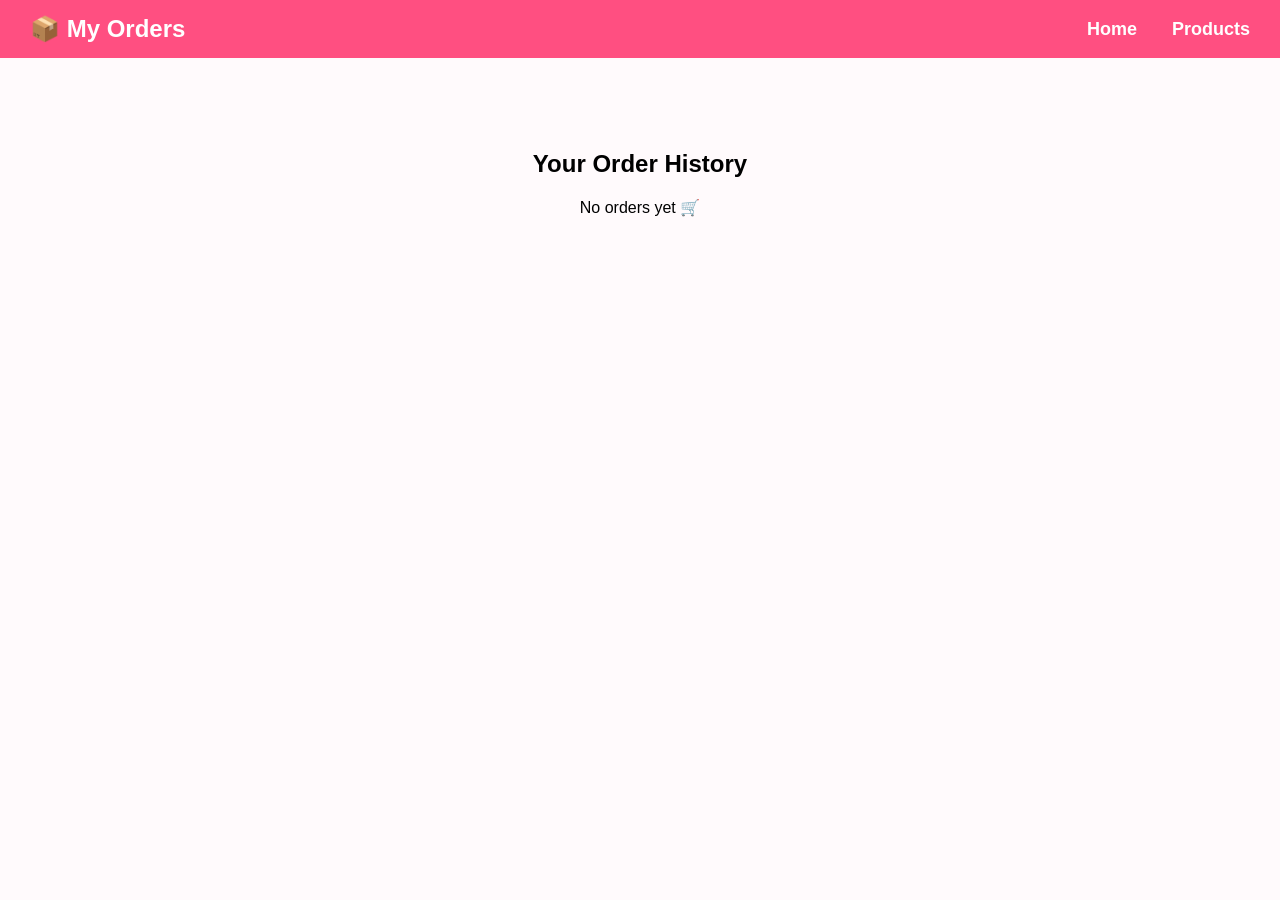
==== orders.html @ d4409c11 "1commit" ====
<!DOCTYPE html>
<html lang="en">
<head>
<meta charset="UTF-8">
<meta name="viewport" content="width=device-width, initial-scale=1.0">
<title>My Orders - Glam Luxe</title>
<link rel="stylesheet" href="style.css">
</head>

<body>

<header>
    <h2 style="color:white;">📦 My Orders</h2>
    <nav>
        <a href="index.html">Home</a>
        <a href="index.html#products">Products</a>
    </nav>
</header>

<section class="orders">
    <h2>Your Order History</h2>
    <div id="order-list"></div>
</section>

<script>
function loadOrders() {
    let orders = JSON.parse(localStorage.getItem("orders")) || [];
    let box = document.getElementById("order-list");

    box.innerHTML = "";

    if (orders.length === 0) {
        box.innerHTML = "<p>No orders yet 🛒</p>";
        return;
    }

    orders.forEach((order, i) => {
        box.innerHTML += `
            <div class="order-card">
                <h4>Order ${i + 1}</h4>
                <p><b>Product:</b> ${order.product || "Multiple Items"}</p>
                <p><b>Name:</b> ${order.name}</p>
                <p><b>Phone:</b> ${order.phone}</p>
                <p><b>Address:</b> ${order.address}</p>
                <p><b>Total:</b> ₹${order.total || order.price}</p>
                <p><b>Time:</b> ${order.time}</p>
            </div>
        `;
    });
}

window.onload = loadOrders;
</script>

</body>
</html>
---- style.css ----
/* style.css */
html{
   scroll-behavior:smooth;
}
*{
    margin:0;
    padding:0;
    box-sizing:border-box;
    font-family:Arial, sans-serif;
}

body{
    background:#fffafc;
    padding-top:90px;
}

/* Navbar */
header{
    display:flex;
    align-items:center;
    justify-content:space-between;
    gap:20px;
    padding:15px 30px;
    background:#ff4f81;
    position:fixed;
    top:0;
    left:0;
    width:100%;
    z-index:1000;
}
.slider{
    overflow:hidden;
    background:#fff5f8;
    padding:20px 0;
}

.slide-track{
    display:flex;
    gap:25px;
    width:max-content;
    animation:scroll 35s linear infinite;
}

.slide-track img{
    width:140px;
    height:140px;
    object-fit:contain;
    background:white;
    padding:10px;
    border-radius:12px;
}

/* Search Bar */.search-box{  
      display:flex;
          background:white;  
            border-radius:30px;   
             overflow:hidden;
            }
.search-box input{  
border:none;  
padding:10px 15px;  
outline:none; 
width:180px;
}
.search-box button{
border:none;  
background:#fff;
padding:10px 15px;  
cursor:pointer;
}
/* WhatsApp Button */
.whatsapp-btn{ 
position:fixed;  
right:20px;  
bottom:20px;  
width:60px; 
height:60px; 
background:#25D366;
color:white;  
font-size:30px;  
text-align:center; 
line-height:60px;  
border-radius:50%;  
text-decoration:none; 
box-shadow:0 5px 15px rgba(0,0,0,0.25);
}
/* Product Slider */
.slider{  
overflow:hidden; 
background:#fff5f8; 
    padding:25px 0;
    margin-top:0;
}
.slide-track{  
display:flex;  
gap:25px; 
width:max-content;  
animation:scroll 50s linear infinite;
    align-items:center;
}
.slide-track img{   
width:150px; 
height:150px; 
object-fit:contain;  
background:white; 
padding:12px;  
border-radius:15px;
 box-shadow:0 4px 10px rgba(0,0,0,0.08);
}
/* smooth animation */
@keyframes scroll{
    0%{
        transform:translateX(0);
    }
    100%{
        transform:translateX(-50%);
    }
}
nav{
    display:flex;
    gap:15px;
    align-items:center;
}

.cart-icons{
    display:flex;
    gap:15px;
    align-items:center;
    color:white;
    font-size:18px;
}
.logo{
    width:110px;
    border-radius:10px;
}

nav a{
    text-decoration:none;
    color:white;
    margin-left:20px;
    font-size:18px;
    font-weight:bold;
}
nav a:hover{
    color:#ffe5ec;
}

/* Hero */
.hero{
    height:120vh;
    background:url("assets/hero.png") no-repeat center center/cover;
    display:flex;
    justify-content:center;
    align-items:center;
}

.overlay{
    background:rgba(0,0,0,0.45);
    padding:40px;
    border-radius:12px;
    text-align:center;
    color:white;
}

.overlay h1{
    font-size:55px;
    margin-bottom:15px;
}

.overlay p{
    font-size:22px;
    margin-bottom:20px;
}

.overlay button{
    padding:12px 28px;
    border:none;
    background:#ff4f81;
    color:white;
    font-size:18px;
    border-radius:8px;
    cursor:pointer;
}

.overlay button:hover{
    background:#e63e70;
}

/* Features */
.features{
    display:flex;
    justify-content:space-around;
    flex-wrap:wrap;
    gap:15px;
    padding:30px;
    background:#ffe5ec;
    font-size:20px;
    font-weight:bold;
    text-align:center;
}

/* Products */
.products{
    padding:60px 40px;
    text-align:center;
}

.products h2{
    font-size:38px;
    margin-bottom:40px;
    color:#ff4f81;
}

.cards{
    display:flex;
    justify-content:center;
    flex-wrap:wrap;
    gap:30px;
}

.card{
    background:white;
    width:250px;
    padding:20px;
    border-radius:15px;
    box-shadow:0 5px 15px rgba(0,0,0,0.1);
    transition:0.3s;
}

.card:hover{
    transform:translateY(-8px);
    box-shadow: 0 10px 25px rgba(0,0,0,0.15);

}

.card img{
    width:100%;
    height:220px;
    object-fit:cover;
    border-radius:12px;
}

.card h3{
    margin:15px 0 10px;
    font-size:24px;
}

.card p{
    color:#ff4f81;
    font-size:20px;
    font-weight:bold;
}

/* About */
.about{
    padding:60px 40px;
    text-align:center;
    background:white;
}

.about h2{
    font-size:38px;
    color:#ff4f81;
    margin-bottom:20px;
}

.about p{
    max-width:800px;
    margin:auto;
    font-size:18px;
    line-height:1.8;
}

/* Contact */
.contact{
    padding:60px 40px;
    text-align:center;
}

.contact h2{
    font-size:38px;
    color:#ff4f81;
    margin-bottom:30px;
}

.contact form{
    max-width:600px;
    margin:auto;
}

.contact input,
.contact textarea{
    width:100%;
    padding:14px;
    margin:10px 0;
    border:1px solid #ccc;
    border-radius:8px;
}

.contact button{
    padding:14px 30px;
    border:none;
    background:#ff4f81;
    color:white;
    font-size:18px;
    border-radius:8px;
    cursor:pointer;
}
.cart-icon{
    color:white;
    font-size:18px;
    cursor:pointer;
    margin-left:20px;
}

.cart-box{
    display:none;
    position:fixed;
    right:20px;
    top:80px;
    width:300px;
    background:white;
    padding:20px;
    border-radius:12px;
    box-shadow:0 5px 20px rgba(0,0,0,0.3);
    z-index:9999;
}

.cart-row{
    display:flex;
    justify-content:space-between;
    margin:10px 0;
}

.cart-row button{
    background:red;
    color:white;
    border:none;
    padding:5px 8px;
    cursor:pointer;
}
/* Footer */
footer{
    background:#111;
    color:white;
    text-align:center;
    padding:25px;
}

/* Responsive */
@media(max-width:768px){

header{
    flex-direction:column;
    padding:20px;
}

nav{
    margin-top:15px;
}

nav a{
    display:block;
    margin:10px 0;
}

.overlay h1{
    font-size:38px;
}

.overlay p{
    font-size:18px;
}

.features{
    flex-direction:column;
}
}
/* ================= Popup ================= */

.card{
   cursor:pointer;
}

.popup{
   display:none;
   position:fixed;
   top:0;
   left:0;
   width:100%;
   height:100%;
   background:rgba(0,0,0,0.65);
   justify-content:center;
   align-items:center;
   z-index:9999;
}

.popup-content{
   width:380px;
   max-width:90%;
   background:white;
   padding:25px;
   border-radius:18px;
   text-align:center;
   position:relative;
   animation:popupshow 0.3s ease;
}
.popup {
    z-index: 99999;
}
.popup-content button {
    pointer-events: auto;
}
/* 2. Tighten the close button position */
.close {
    position: absolute;
    top: 15px;      
    right: 20px;    
    font-size: 28px;
    color: #ff4f81;
    cursor: pointer;
    font-weight: bold;
    line-height: 1;
}

/* 3. Add a hover effect for better UX */
.close:hover {
    color: #e63e70;
    transform: scale(1.1);
}
.popup-buttons {
    display: flex;
    flex-direction: column;
    gap: 12px;
    margin-top: 20px;
}

.popup-buttons button {
    width: 100%;
}

#buy-now-btn {
    padding: 12px 25px;
    border: none;
    background: #111;
    color: white;
    font-size: 16px;
    border-radius: 8px;
    cursor: pointer;
}

#buy-now-btn:hover {
    background: #333;
}

@keyframes popupshow{
   from{
      transform:scale(0.8);
      opacity:0;
   }
   to{
      transform:scale(1);
      opacity:1;
   }
}

.popup-content img{
   width:180px;
   height:180px;
   object-fit:contain;
   margin-bottom:15px;
}

.popup-content h2{
   color:#ff4f81;
   font-size:28px;
   margin-bottom:10px;
}

.popup-content p{
   font-size:16px;
   color:#555;
   line-height:1.6;
   margin-bottom:15px;
}

.popup-content h3{
   font-size:24px;
   color:#111;
   margin-bottom:15px;
}

.close{
   position:absolute;
   top:10px;
   right:18px;
   font-size:30px;
   color:#ff4f81;
   cursor:pointer;
   font-weight:bold;
}

.popup-content button{
   padding:12px 25px;
   border:none;
   background:#ff4f81;
   color:white;
   font-size:16px;
   border-radius:8px;
   cursor:pointer;
}

.popup-content button:hover{
   background:#e63e70;
}
.toast{
    position:fixed;
    top:20px;
    right:20px;
    background:#28a745;
    color:white;
    padding:15px 25px;
    border-radius:8px;
    font-size:16px;
    box-shadow:0 5px 15px rgba(0,0,0,0.2);
    opacity:0;
    pointer-events:none;
    transition:0.4s;
    z-index:99999;
}

.toast.show{
    opacity:1;
    top:40px;
}
.checkout-btn {
    width: 100%;
    padding: 12px;
    margin: 15px 0;
    background: #ff4f81;
    color: white;
    border: none;
    border-radius: 8px;
    font-size: 16px;
    cursor: pointer;
}

.checkout-btn:hover {
    background: #e63e70;
}
#buy-now-btn {
    margin-top: 10px;
    padding: 12px 25px;
    border: none;
    background: #111;
    color: white;
    font-size: 16px;
    border-radius: 8px;
    cursor: pointer;
    width: 100%;
}

#buy-now-btn:hover {
    background: #333;
}
.reviews {
    padding: 60px 40px;
    background: #fff5f8;
    text-align: center;
}

.reviews h2 {
    font-size: 38px;
    color: #ff4f81;
    margin-bottom: 40px;
}

.review-container {
    display: flex;
    justify-content: center;
    flex-wrap: wrap;
    gap: 30px;
}

.review-card {
    background: white;
    width: 300px;
    padding: 25px;
    border-radius: 15px;
    box-shadow: 0 5px 15px rgba(0,0,0,0.08);
    transition: 0.3s;
}

.review-card:hover {
    transform: translateY(-5px);
}

.review-card h3 {
    margin-bottom: 15px;
}

.review-card p {
    font-size: 16px;
    color: #555;
    line-height: 1.6;
    margin-bottom: 15px;
}

.review-card span {
    font-weight: bold;
    color: #111;
}
.card {
    cursor: pointer;
    position: relative;
}

.badge {
    position: absolute;
    top: 15px;
    left: 15px;
    background: #ff4f81;
    color: white;
    padding: 6px 12px;
    font-size: 13px;
    font-weight: bold;
    border-radius: 20px;
    z-index: 10;
}
.category-buttons {
    margin-bottom: 30px;
}

.category-buttons button {
    padding: 10px 20px;
    margin: 8px;
    border: none;
    background: #ff4f81;
    color: white;
    border-radius: 25px;
    cursor: pointer;
    font-size: 15px;
}

.category-buttons button:hover {
    background: #e63e70;
}
.wishlist {
    position: absolute;
    top: 15px;
    right: 15px;
    font-size: 24px;
    cursor: pointer;
    color: #ff4f81;
    z-index: 20;
    font-weight: bold;
}

.wishlist:hover {
    transform: scale(1.2);
}
.wishlist-icon {
    color: white;
    font-size: 18px;
    cursor: pointer;
    margin-left: 20px;
}
.payments {
    padding: 60px 40px;
    text-align: center;
    background: #fff;
}

.payments h2 {
    font-size: 36px;
    color: #ff4f81;
    margin-bottom: 30px;
}

.payment-icons {
    display: flex;
    justify-content: center;
    flex-wrap: wrap;
    gap: 20px;
}

.payment-icons div {
    background: #fff5f8;
    padding: 18px 28px;
    border-radius: 12px;
    font-size: 18px;
    font-weight: bold;
    box-shadow: 0 4px 10px rgba(0,0,0,0.08);
}
.newsletter {
    padding: 60px 40px;
    background: #fff5f8;
    text-align: center;
}

.newsletter h2 {
    font-size: 36px;
    color: #ff4f81;
    margin-bottom: 15px;
}

.newsletter p {
    font-size: 18px;
    margin-bottom: 25px;
    color: #555;
}

.newsletter-box {
    display: flex;
    justify-content: center;
    flex-wrap: wrap;
    gap: 10px;
}

.newsletter-box input {
    width: 320px;
    padding: 14px;
    border: 1px solid #ccc;
    border-radius: 8px;
    outline: none;
}

.newsletter-box button {
    padding: 14px 28px;
    border: none;
    background: #ff4f81;
    color: white;
    border-radius: 8px;
    cursor: pointer;
    font-size: 16px;
}

.newsletter-box button:hover {
    background: #e63e70;
}
.popup-content input,
.popup-content textarea {
    width: 100%;
    padding: 12px;
    margin: 10px 0;
    border: 1px solid #ccc;
    border-radius: 8px;
    outline: none;
}
.orders {
    padding: 60px;
    text-align: center;
    margin-bottom: 40px;
}

#order-list {
    margin-top: 20px;
}

.order-card {
    background: white;
    margin: 15px auto;
    padding: 15px;
    width: 300px;
    border-radius: 10px;
    box-shadow: 0 4px 10px rgba(0,0,0,0.1);
    text-align: left;
}
.order-success {
    display: none;
    position: fixed;
    top: 0;
    left: 0;
    width: 100%;
    height: 100%;
    background: rgba(0,0,0,0.6);
    justify-content: center;
    align-items: center;
    z-index: 99999;
}

.order-box {
    background: white;
    padding: 25px;
    border-radius: 12px;
    text-align: center;
}
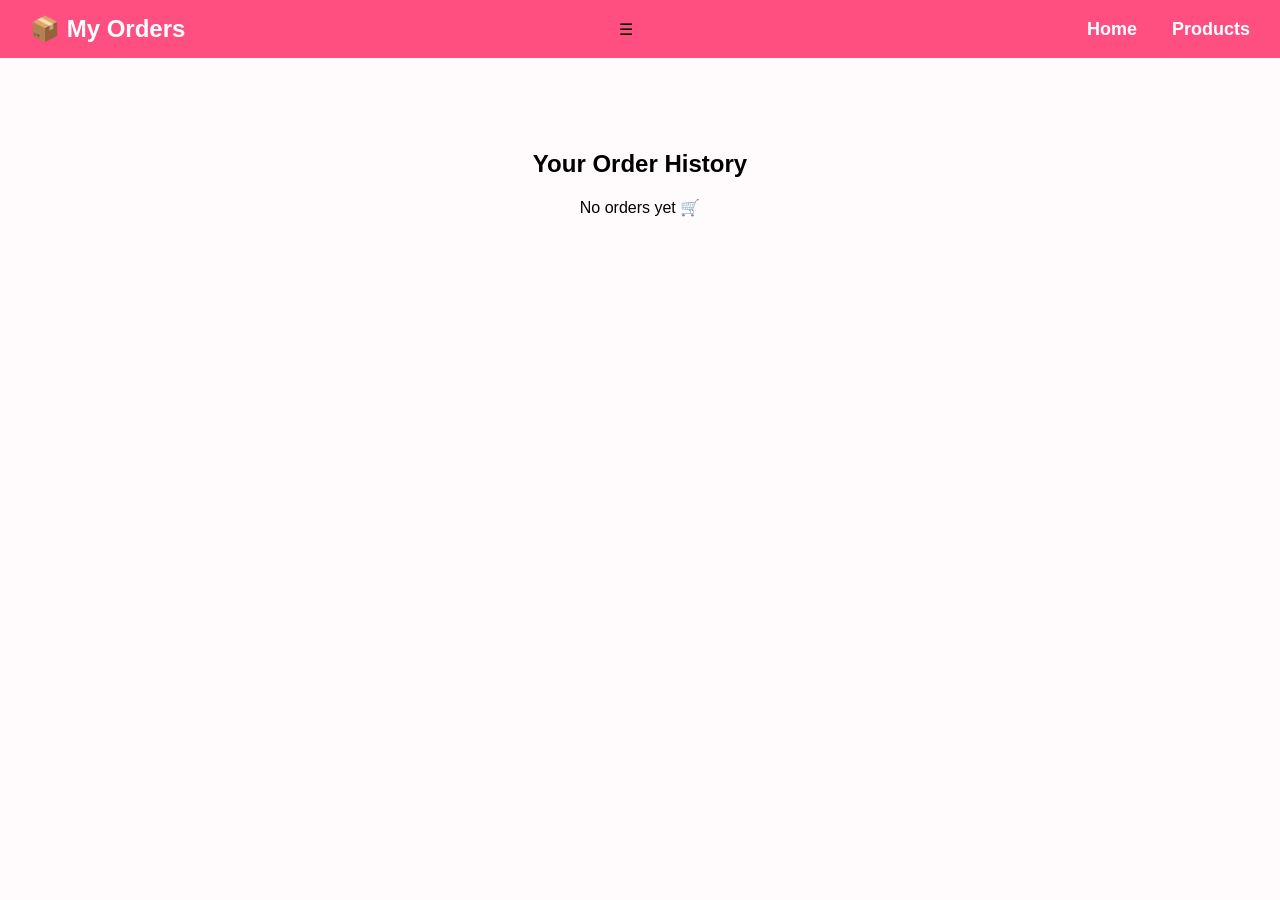
==== commit 86694541: "commit" ====
--- a/orders.html
+++ b/orders.html
@@ -11,6 +11,7 @@
 
 <header>
     <h2 style="color:white;">📦 My Orders</h2>
+    <div class="menu-toggle" onclick="toggleMenu()">☰</div>
     <nav>
         <a href="index.html">Home</a>
         <a href="index.html#products">Products</a>
@@ -27,7 +28,7 @@
     let orders = JSON.parse(localStorage.getItem("orders")) || [];
     let box = document.getElementById("order-list");
 
-    box.innerHTML = "";
+    box.innerHTML = ""; 
 
     if (orders.length === 0) {
         box.innerHTML = "<p>No orders yet 🛒</p>";
--- a/style.css
+++ b/style.css
@@ -1,4 +1,3 @@
-                                                                                                                                                                                                                                                                                 /* style.css */
 html{
    scroll-behavior:smooth;
 }
@@ -210,7 +209,20 @@
     margin-bottom:40px;
     color:#ff4f81;
 }
-
+/* ===== DESKTOP GRID FIX ===== */
+@media (min-width: 769px){
+    .cards{
+        display: grid;
+        grid-template-columns: repeat(4, 1fr); /* 4 products in desktop */
+        gap: 25px;
+        justify-items: center;
+    }
+
+    .card{
+        width: 100%;
+        max-width: 260px;
+    }
+}
 .cards{
     display:flex;
     justify-content:center;
@@ -350,6 +362,7 @@
 /* Responsive */
 @media(max-width:768px){
 
+/* Navbar */
 header{
     flex-direction:column;
     padding:20px;
@@ -364,19 +377,44 @@
     margin:10px 0;
 }
 
+/* Hero FIX (MOVE HERE) */
+.hero{
+    height:70vh;
+    background-position:center top;
+    background-size:cover;
+}
+
+.overlay{
+    padding:20px;
+    width:90%;
+}
+
 .overlay h1{
-    font-size:38px;
+    font-size:24px;
 }
 
 .overlay p{
-    font-size:18px;
-}
-
+    font-size:14px;
+}
+
+.overlay button{
+    font-size:14px;
+    padding:10px 20px;
+}
+
+/* Features */
 .features{
     flex-direction:column;
 }
-}
-/* ================= Popup ================= */
+
+/* Products */
+.cards{
+    display:grid;
+    grid-template-columns: repeat(2, 1fr);
+    gap:15px;
+}
+
+}/* ================= Popup ================= */
 
 .card{
    cursor:pointer;
@@ -784,4 +822,4 @@
     padding: 25px;
     border-radius: 12px;
     text-align: center;
-}+}
